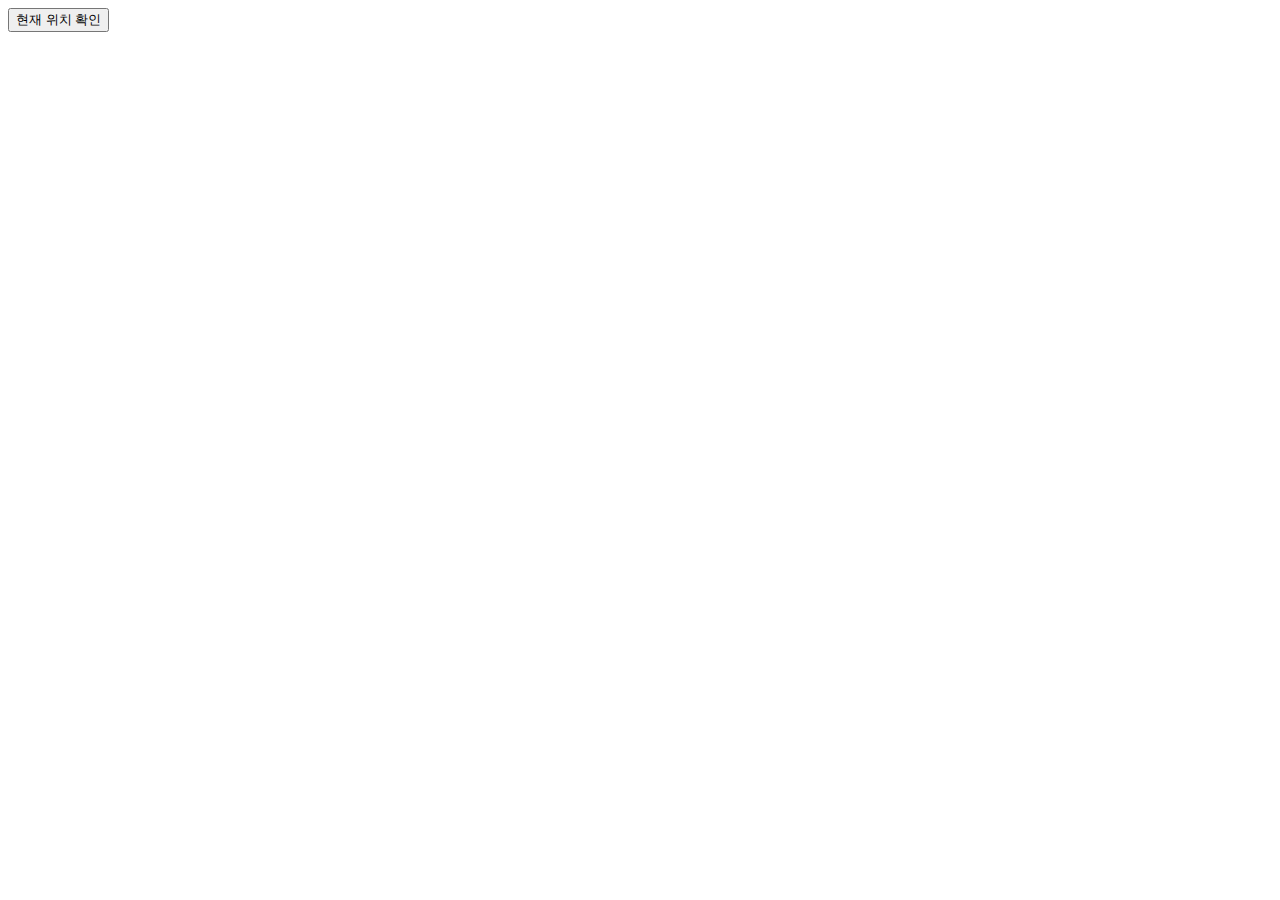
==== 창캡1/Web/web/index.html @ 91a12862 "2020-01-09" ====
<!DOCTYPE html>
<html lang="en">
<head>
    <meta charset="UTF-8">
    <title>Title</title>
</head>
<body>
<script type="text/javascript">
    window.onload=function(){
        //위치정보를 확인할 수 있는 브라우저인지 확인
        if(navigator.geolocation == undefined){
            alert("위치 정보 기능을 지원하지 않습니다!")
            return;
        }
    }

    //현재 위치 정보 알아보는 메소드
    function showData(){
        navigator.geolocation.getCurrentPosition(success, fail); //현재 위치 정보를 조사하고 성공 실패 했을시 호출되는 함수 설정
    }

    function success(position) { //성공시
        log("위치정보 확인 성공!");
        for(var property in position.coords) { //반복문 돌면서 출력
            log("Key 값:"+property+" 정보:"+position.coords[property]);
        }
        var lat=position.coords["latitude"];
        var lon=position.coords["longitude"];
        var url="http://maps.googleapis.com/maps/api/geocode/json?latlng="+lat+","+lon+"&sensor=false";
        //location.href = url;//페이지 이동하기
    }

    //실패시
    function fail(err){
        switch (err.code){
            case err.PERMISSION_DENIED:
                msg = "사용자 거부";
                break;

            case err.PERMISSION_UNAVAILABLE:
                msg = "지리정보를 얻을 수 없음";
                break;

            case err.TIMEOUT:
                msg = "시간초과";
                break;

            case err.UNKNOWN_ERROR:
                msg = "알 수 없는 오류 발생";
                break;
        }
        log(msg);
    }

    function log(msg){
        var console = document.getElementById("console");
        console.innerHTML += msg+"<br/>";
    }
</script>

<button onclick="showData()">현재 위치 확인</button>

<div id="console" style="width:500px; border:5px; font-size:20px"></div>
</body>

</html>

<!--
<!DOCTYPE html>
<html>
<head>
<meta charset="UTF-8">
<title>Insert title here</title>
<script src="http://code.jquery.com/jquery-1.11.0.js"></script>
<script>
    $(function() {
        // Geolocation API에 액세스할 수 있는지를 확인
        if (navigator.geolocation) {
            //위치 정보를 얻기
            navigator.geolocation.getCurrentPosition (function(pos) {
                $('#latitude').html(pos.coords.latitude);     // 위도
                $('#longitude').html(pos.coords.longitude); // 경도
            });
        } else {
            alert("이 브라우저에서는 Geolocation이 지원되지 않습니다.")
        }
    });
</script>
</head>
<body>
    <ul>
        <li>위도:<span id="latitude"></span></li>
        <li>경도:<span id="longitude"></span></li>
    </ul>
</body>
</html>
-->
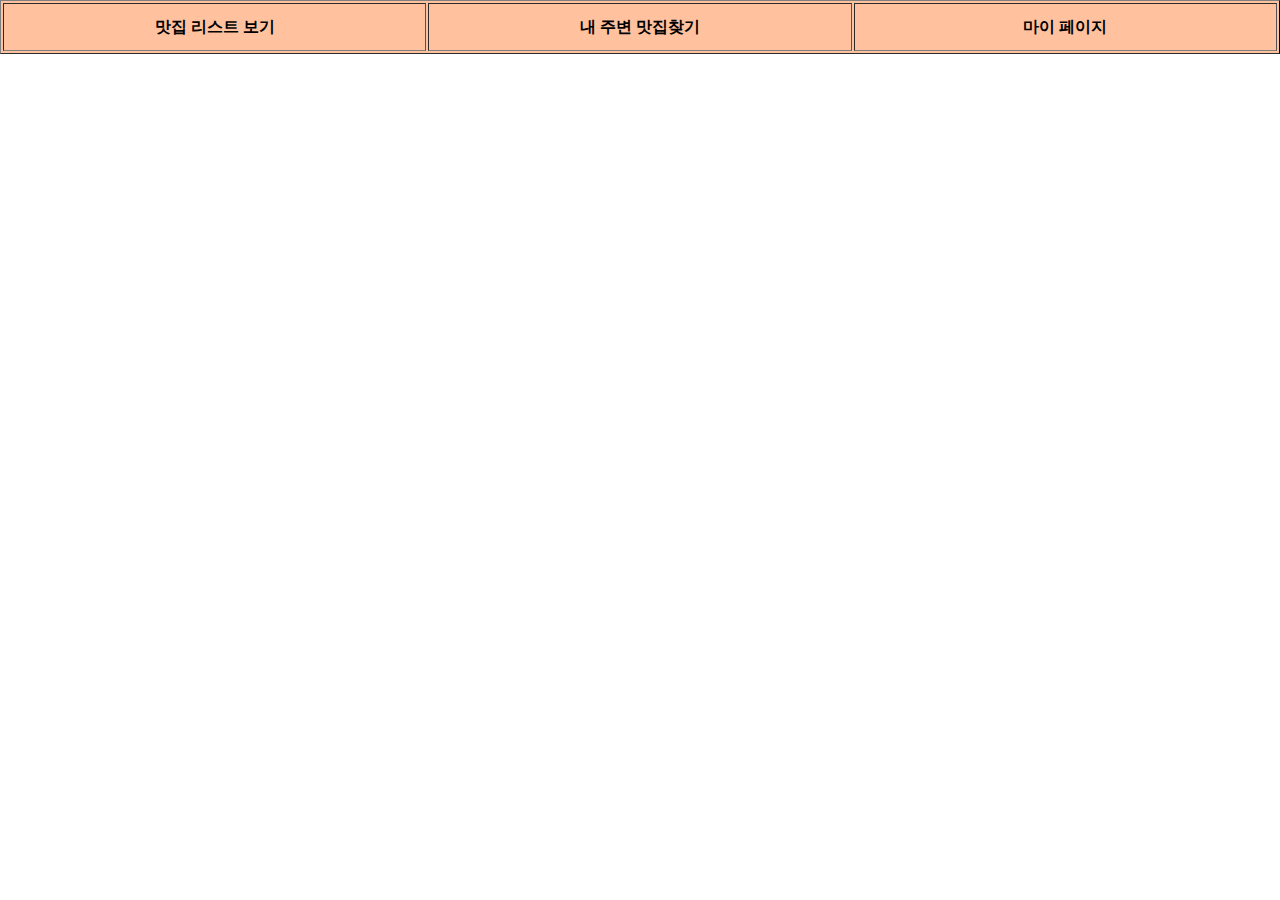
==== commit 9a4fdc04: "2020-01-10" ====
--- a/창캡1/Web/web/index.html
+++ b/창캡1/Web/web/index.html
@@ -3,96 +3,12 @@
 <head>
     <meta charset="UTF-8">
     <title>Title</title>
+    <link rel="stylesheet" href="css/index.css">
 </head>
-<body>
-<script type="text/javascript">
-    window.onload=function(){
-        //위치정보를 확인할 수 있는 브라우저인지 확인
-        if(navigator.geolocation == undefined){
-            alert("위치 정보 기능을 지원하지 않습니다!")
-            return;
-        }
-    }
 
-    //현재 위치 정보 알아보는 메소드
-    function showData(){
-        navigator.geolocation.getCurrentPosition(success, fail); //현재 위치 정보를 조사하고 성공 실패 했을시 호출되는 함수 설정
-    }
-
-    function success(position) { //성공시
-        log("위치정보 확인 성공!");
-        for(var property in position.coords) { //반복문 돌면서 출력
-            log("Key 값:"+property+" 정보:"+position.coords[property]);
-        }
-        var lat=position.coords["latitude"];
-        var lon=position.coords["longitude"];
-        var url="http://maps.googleapis.com/maps/api/geocode/json?latlng="+lat+","+lon+"&sensor=false";
-        //location.href = url;//페이지 이동하기
-    }
-
-    //실패시
-    function fail(err){
-        switch (err.code){
-            case err.PERMISSION_DENIED:
-                msg = "사용자 거부";
-                break;
-
-            case err.PERMISSION_UNAVAILABLE:
-                msg = "지리정보를 얻을 수 없음";
-                break;
-
-            case err.TIMEOUT:
-                msg = "시간초과";
-                break;
-
-            case err.UNKNOWN_ERROR:
-                msg = "알 수 없는 오류 발생";
-                break;
-        }
-        log(msg);
-    }
-
-    function log(msg){
-        var console = document.getElementById("console");
-        console.innerHTML += msg+"<br/>";
-    }
-</script>
-
-<button onclick="showData()">현재 위치 확인</button>
-
-<div id="console" style="width:500px; border:5px; font-size:20px"></div>
-</body>
+<frameset rows = "20%, *" border="0">
+    <frame src="menu.html" scrolling="no">
+    <frame src="menu_content.html" scrolling="auto">
+</frameset>
 
 </html>
-
-<!--
-<!DOCTYPE html>
-<html>
-<head>
-<meta charset="UTF-8">
-<title>Insert title here</title>
-<script src="http://code.jquery.com/jquery-1.11.0.js"></script>
-<script>
-    $(function() {
-        // Geolocation API에 액세스할 수 있는지를 확인
-        if (navigator.geolocation) {
-            //위치 정보를 얻기
-            navigator.geolocation.getCurrentPosition (function(pos) {
-                $('#latitude').html(pos.coords.latitude);     // 위도
-                $('#longitude').html(pos.coords.longitude); // 경도
-            });
-        } else {
-            alert("이 브라우저에서는 Geolocation이 지원되지 않습니다.")
-        }
-    });
-</script>
-</head>
-<body>
-    <ul>
-        <li>위도:<span id="latitude"></span></li>
-        <li>경도:<span id="longitude"></span></li>
-    </ul>
-</body>
-</html>
--->
-
--- a/창캡1/Web/web/css/index.css
+++ b/창캡1/Web/web/css/index.css
@@ -0,0 +1,23 @@
+html, body{
+    width: 100%;
+    height: 100%;
+    padding: 0px;
+    margin: 0px;
+}
+#menu_top{
+    width: 70%;
+    background-color: white;
+}
+#menu_bar{
+    height: 30%;
+    width: 100%;
+    background-color: #FFC19E;
+    text-align: center;
+}
+
+table{
+    text-align: center;
+    border-right: 1px solid black;
+    width: 100%;
+    height: 100%;
+}
